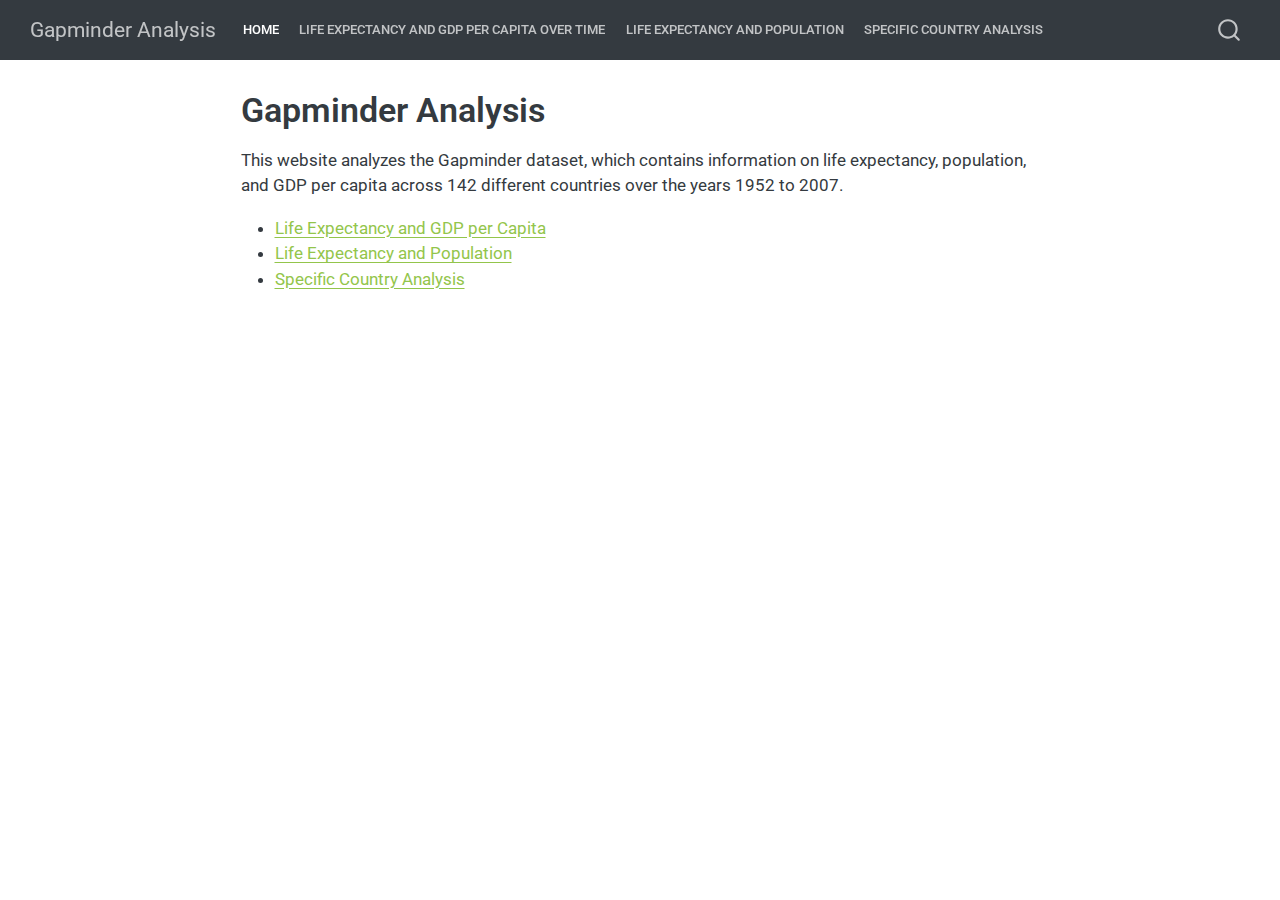
==== docs/index.html @ 9f338d7b "Rendered Quarto website and added docs folder" ====
<!DOCTYPE html>
<html xmlns="http://www.w3.org/1999/xhtml" lang="en" xml:lang="en"><head>

<meta charset="utf-8">
<meta name="generator" content="quarto-1.6.40">

<meta name="viewport" content="width=device-width, initial-scale=1.0, user-scalable=yes">


<title>Gapminder Analysis</title>
<style>
code{white-space: pre-wrap;}
span.smallcaps{font-variant: small-caps;}
div.columns{display: flex; gap: min(4vw, 1.5em);}
div.column{flex: auto; overflow-x: auto;}
div.hanging-indent{margin-left: 1.5em; text-indent: -1.5em;}
ul.task-list{list-style: none;}
ul.task-list li input[type="checkbox"] {
  width: 0.8em;
  margin: 0 0.8em 0.2em -1em; /* quarto-specific, see https://github.com/quarto-dev/quarto-cli/issues/4556 */ 
  vertical-align: middle;
}
</style>


<script src="site_libs/quarto-nav/quarto-nav.js"></script>
<script src="site_libs/quarto-nav/headroom.min.js"></script>
<script src="site_libs/clipboard/clipboard.min.js"></script>
<script src="site_libs/quarto-search/autocomplete.umd.js"></script>
<script src="site_libs/quarto-search/fuse.min.js"></script>
<script src="site_libs/quarto-search/quarto-search.js"></script>
<meta name="quarto:offset" content="./">
<script src="site_libs/quarto-html/quarto.js"></script>
<script src="site_libs/quarto-html/popper.min.js"></script>
<script src="site_libs/quarto-html/tippy.umd.min.js"></script>
<script src="site_libs/quarto-html/anchor.min.js"></script>
<link href="site_libs/quarto-html/tippy.css" rel="stylesheet">
<link href="site_libs/quarto-html/quarto-syntax-highlighting-549806ee2085284f45b00abea8c6df48.css" rel="stylesheet" id="quarto-text-highlighting-styles">
<script src="site_libs/bootstrap/bootstrap.min.js"></script>
<link href="site_libs/bootstrap/bootstrap-icons.css" rel="stylesheet">
<link href="site_libs/bootstrap/bootstrap-7ad6542725e80d1433b1f8ee26c2a1fc.min.css" rel="stylesheet" append-hash="true" id="quarto-bootstrap" data-mode="light">
<script id="quarto-search-options" type="application/json">{
  "location": "navbar",
  "copy-button": false,
  "collapse-after": 3,
  "panel-placement": "end",
  "type": "overlay",
  "limit": 50,
  "keyboard-shortcut": [
    "f",
    "/",
    "s"
  ],
  "show-item-context": false,
  "language": {
    "search-no-results-text": "No results",
    "search-matching-documents-text": "matching documents",
    "search-copy-link-title": "Copy link to search",
    "search-hide-matches-text": "Hide additional matches",
    "search-more-match-text": "more match in this document",
    "search-more-matches-text": "more matches in this document",
    "search-clear-button-title": "Clear",
    "search-text-placeholder": "",
    "search-detached-cancel-button-title": "Cancel",
    "search-submit-button-title": "Submit",
    "search-label": "Search"
  }
}</script>


</head>

<body class="nav-fixed fullcontent">

<div id="quarto-search-results"></div>
  <header id="quarto-header" class="headroom fixed-top">
    <nav class="navbar navbar-expand-lg " data-bs-theme="dark">
      <div class="navbar-container container-fluid">
      <div class="navbar-brand-container mx-auto">
    <a class="navbar-brand" href="./index.html">
    <span class="navbar-title">Gapminder Analysis</span>
    </a>
  </div>
            <div id="quarto-search" class="" title="Search"></div>
          <button class="navbar-toggler" type="button" data-bs-toggle="collapse" data-bs-target="#navbarCollapse" aria-controls="navbarCollapse" role="menu" aria-expanded="false" aria-label="Toggle navigation" onclick="if (window.quartoToggleHeadroom) { window.quartoToggleHeadroom(); }">
  <span class="navbar-toggler-icon"></span>
</button>
          <div class="collapse navbar-collapse" id="navbarCollapse">
            <ul class="navbar-nav navbar-nav-scroll me-auto">
  <li class="nav-item">
    <a class="nav-link active" href="./index.html" aria-current="page"> 
<span class="menu-text">Home</span></a>
  </li>  
  <li class="nav-item">
    <a class="nav-link" href="./life-gdp.html"> 
<span class="menu-text">Life Expectancy and GDP per Capita over Time</span></a>
  </li>  
  <li class="nav-item">
    <a class="nav-link" href="./life-population.html"> 
<span class="menu-text">Life Expectancy and Population</span></a>
  </li>  
  <li class="nav-item">
    <a class="nav-link" href="./specific-country.html"> 
<span class="menu-text">Specific Country Analysis</span></a>
  </li>  
</ul>
          </div> <!-- /navcollapse -->
            <div class="quarto-navbar-tools">
</div>
      </div> <!-- /container-fluid -->
    </nav>
</header>
<!-- content -->
<div id="quarto-content" class="quarto-container page-columns page-rows-contents page-layout-article page-navbar">
<!-- sidebar -->
<!-- margin-sidebar -->
    
<!-- main -->
<main class="content" id="quarto-document-content">

<header id="title-block-header" class="quarto-title-block default">
<div class="quarto-title">
<h1 class="title">Gapminder Analysis</h1>
</div>



<div class="quarto-title-meta">

    
  
    
  </div>
  


</header>


<p>This website analyzes the Gapminder dataset, which contains information on life expectancy, population, and GDP per capita across 142 different countries over the years 1952 to 2007.</p>
<ul>
<li><a href="./life-gdp.html">Life Expectancy and GDP per Capita</a></li>
<li><a href="./life-population.html">Life Expectancy and Population</a></li>
<li><a href="./specific-country.html">Specific Country Analysis</a></li>
</ul>



</main> <!-- /main -->
<script id="quarto-html-after-body" type="application/javascript">
window.document.addEventListener("DOMContentLoaded", function (event) {
  const toggleBodyColorMode = (bsSheetEl) => {
    const mode = bsSheetEl.getAttribute("data-mode");
    const bodyEl = window.document.querySelector("body");
    if (mode === "dark") {
      bodyEl.classList.add("quarto-dark");
      bodyEl.classList.remove("quarto-light");
    } else {
      bodyEl.classList.add("quarto-light");
      bodyEl.classList.remove("quarto-dark");
    }
  }
  const toggleBodyColorPrimary = () => {
    const bsSheetEl = window.document.querySelector("link#quarto-bootstrap");
    if (bsSheetEl) {
      toggleBodyColorMode(bsSheetEl);
    }
  }
  toggleBodyColorPrimary();  
  const icon = "";
  const anchorJS = new window.AnchorJS();
  anchorJS.options = {
    placement: 'right',
    icon: icon
  };
  anchorJS.add('.anchored');
  const isCodeAnnotation = (el) => {
    for (const clz of el.classList) {
      if (clz.startsWith('code-annotation-')) {                     
        return true;
      }
    }
    return false;
  }
  const onCopySuccess = function(e) {
    // button target
    const button = e.trigger;
    // don't keep focus
    button.blur();
    // flash "checked"
    button.classList.add('code-copy-button-checked');
    var currentTitle = button.getAttribute("title");
    button.setAttribute("title", "Copied!");
    let tooltip;
    if (window.bootstrap) {
      button.setAttribute("data-bs-toggle", "tooltip");
      button.setAttribute("data-bs-placement", "left");
      button.setAttribute("data-bs-title", "Copied!");
      tooltip = new bootstrap.Tooltip(button, 
        { trigger: "manual", 
          customClass: "code-copy-button-tooltip",
          offset: [0, -8]});
      tooltip.show();    
    }
    setTimeout(function() {
      if (tooltip) {
        tooltip.hide();
        button.removeAttribute("data-bs-title");
        button.removeAttribute("data-bs-toggle");
        button.removeAttribute("data-bs-placement");
      }
      button.setAttribute("title", currentTitle);
      button.classList.remove('code-copy-button-checked');
    }, 1000);
    // clear code selection
    e.clearSelection();
  }
  const getTextToCopy = function(trigger) {
      const codeEl = trigger.previousElementSibling.cloneNode(true);
      for (const childEl of codeEl.children) {
        if (isCodeAnnotation(childEl)) {
          childEl.remove();
        }
      }
      return codeEl.innerText;
  }
  const clipboard = new window.ClipboardJS('.code-copy-button:not([data-in-quarto-modal])', {
    text: getTextToCopy
  });
  clipboard.on('success', onCopySuccess);
  if (window.document.getElementById('quarto-embedded-source-code-modal')) {
    const clipboardModal = new window.ClipboardJS('.code-copy-button[data-in-quarto-modal]', {
      text: getTextToCopy,
      container: window.document.getElementById('quarto-embedded-source-code-modal')
    });
    clipboardModal.on('success', onCopySuccess);
  }
    var localhostRegex = new RegExp(/^(?:http|https):\/\/localhost\:?[0-9]*\//);
    var mailtoRegex = new RegExp(/^mailto:/);
      var filterRegex = new RegExp('/' + window.location.host + '/');
    var isInternal = (href) => {
        return filterRegex.test(href) || localhostRegex.test(href) || mailtoRegex.test(href);
    }
    // Inspect non-navigation links and adorn them if external
 	var links = window.document.querySelectorAll('a[href]:not(.nav-link):not(.navbar-brand):not(.toc-action):not(.sidebar-link):not(.sidebar-item-toggle):not(.pagination-link):not(.no-external):not([aria-hidden]):not(.dropdown-item):not(.quarto-navigation-tool):not(.about-link)');
    for (var i=0; i<links.length; i++) {
      const link = links[i];
      if (!isInternal(link.href)) {
        // undo the damage that might have been done by quarto-nav.js in the case of
        // links that we want to consider external
        if (link.dataset.originalHref !== undefined) {
          link.href = link.dataset.originalHref;
        }
      }
    }
  function tippyHover(el, contentFn, onTriggerFn, onUntriggerFn) {
    const config = {
      allowHTML: true,
      maxWidth: 500,
      delay: 100,
      arrow: false,
      appendTo: function(el) {
          return el.parentElement;
      },
      interactive: true,
      interactiveBorder: 10,
      theme: 'quarto',
      placement: 'bottom-start',
    };
    if (contentFn) {
      config.content = contentFn;
    }
    if (onTriggerFn) {
      config.onTrigger = onTriggerFn;
    }
    if (onUntriggerFn) {
      config.onUntrigger = onUntriggerFn;
    }
    window.tippy(el, config); 
  }
  const noterefs = window.document.querySelectorAll('a[role="doc-noteref"]');
  for (var i=0; i<noterefs.length; i++) {
    const ref = noterefs[i];
    tippyHover(ref, function() {
      // use id or data attribute instead here
      let href = ref.getAttribute('data-footnote-href') || ref.getAttribute('href');
      try { href = new URL(href).hash; } catch {}
      const id = href.replace(/^#\/?/, "");
      const note = window.document.getElementById(id);
      if (note) {
        return note.innerHTML;
      } else {
        return "";
      }
    });
  }
  const xrefs = window.document.querySelectorAll('a.quarto-xref');
  const processXRef = (id, note) => {
    // Strip column container classes
    const stripColumnClz = (el) => {
      el.classList.remove("page-full", "page-columns");
      if (el.children) {
        for (const child of el.children) {
          stripColumnClz(child);
        }
      }
    }
    stripColumnClz(note)
    if (id === null || id.startsWith('sec-')) {
      // Special case sections, only their first couple elements
      const container = document.createElement("div");
      if (note.children && note.children.length > 2) {
        container.appendChild(note.children[0].cloneNode(true));
        for (let i = 1; i < note.children.length; i++) {
          const child = note.children[i];
          if (child.tagName === "P" && child.innerText === "") {
            continue;
          } else {
            container.appendChild(child.cloneNode(true));
            break;
          }
        }
        if (window.Quarto?.typesetMath) {
          window.Quarto.typesetMath(container);
        }
        return container.innerHTML
      } else {
        if (window.Quarto?.typesetMath) {
          window.Quarto.typesetMath(note);
        }
        return note.innerHTML;
      }
    } else {
      // Remove any anchor links if they are present
      const anchorLink = note.querySelector('a.anchorjs-link');
      if (anchorLink) {
        anchorLink.remove();
      }
      if (window.Quarto?.typesetMath) {
        window.Quarto.typesetMath(note);
      }
      if (note.classList.contains("callout")) {
        return note.outerHTML;
      } else {
        return note.innerHTML;
      }
    }
  }
  for (var i=0; i<xrefs.length; i++) {
    const xref = xrefs[i];
    tippyHover(xref, undefined, function(instance) {
      instance.disable();
      let url = xref.getAttribute('href');
      let hash = undefined; 
      if (url.startsWith('#')) {
        hash = url;
      } else {
        try { hash = new URL(url).hash; } catch {}
      }
      if (hash) {
        const id = hash.replace(/^#\/?/, "");
        const note = window.document.getElementById(id);
        if (note !== null) {
          try {
            const html = processXRef(id, note.cloneNode(true));
            instance.setContent(html);
          } finally {
            instance.enable();
            instance.show();
          }
        } else {
          // See if we can fetch this
          fetch(url.split('#')[0])
          .then(res => res.text())
          .then(html => {
            const parser = new DOMParser();
            const htmlDoc = parser.parseFromString(html, "text/html");
            const note = htmlDoc.getElementById(id);
            if (note !== null) {
              const html = processXRef(id, note);
              instance.setContent(html);
            } 
          }).finally(() => {
            instance.enable();
            instance.show();
          });
        }
      } else {
        // See if we can fetch a full url (with no hash to target)
        // This is a special case and we should probably do some content thinning / targeting
        fetch(url)
        .then(res => res.text())
        .then(html => {
          const parser = new DOMParser();
          const htmlDoc = parser.parseFromString(html, "text/html");
          const note = htmlDoc.querySelector('main.content');
          if (note !== null) {
            // This should only happen for chapter cross references
            // (since there is no id in the URL)
            // remove the first header
            if (note.children.length > 0 && note.children[0].tagName === "HEADER") {
              note.children[0].remove();
            }
            const html = processXRef(null, note);
            instance.setContent(html);
          } 
        }).finally(() => {
          instance.enable();
          instance.show();
        });
      }
    }, function(instance) {
    });
  }
      let selectedAnnoteEl;
      const selectorForAnnotation = ( cell, annotation) => {
        let cellAttr = 'data-code-cell="' + cell + '"';
        let lineAttr = 'data-code-annotation="' +  annotation + '"';
        const selector = 'span[' + cellAttr + '][' + lineAttr + ']';
        return selector;
      }
      const selectCodeLines = (annoteEl) => {
        const doc = window.document;
        const targetCell = annoteEl.getAttribute("data-target-cell");
        const targetAnnotation = annoteEl.getAttribute("data-target-annotation");
        const annoteSpan = window.document.querySelector(selectorForAnnotation(targetCell, targetAnnotation));
        const lines = annoteSpan.getAttribute("data-code-lines").split(",");
        const lineIds = lines.map((line) => {
          return targetCell + "-" + line;
        })
        let top = null;
        let height = null;
        let parent = null;
        if (lineIds.length > 0) {
            //compute the position of the single el (top and bottom and make a div)
            const el = window.document.getElementById(lineIds[0]);
            top = el.offsetTop;
            height = el.offsetHeight;
            parent = el.parentElement.parentElement;
          if (lineIds.length > 1) {
            const lastEl = window.document.getElementById(lineIds[lineIds.length - 1]);
            const bottom = lastEl.offsetTop + lastEl.offsetHeight;
            height = bottom - top;
          }
          if (top !== null && height !== null && parent !== null) {
            // cook up a div (if necessary) and position it 
            let div = window.document.getElementById("code-annotation-line-highlight");
            if (div === null) {
              div = window.document.createElement("div");
              div.setAttribute("id", "code-annotation-line-highlight");
              div.style.position = 'absolute';
              parent.appendChild(div);
            }
            div.style.top = top - 2 + "px";
            div.style.height = height + 4 + "px";
            div.style.left = 0;
            let gutterDiv = window.document.getElementById("code-annotation-line-highlight-gutter");
            if (gutterDiv === null) {
              gutterDiv = window.document.createElement("div");
              gutterDiv.setAttribute("id", "code-annotation-line-highlight-gutter");
              gutterDiv.style.position = 'absolute';
              const codeCell = window.document.getElementById(targetCell);
              const gutter = codeCell.querySelector('.code-annotation-gutter');
              gutter.appendChild(gutterDiv);
            }
            gutterDiv.style.top = top - 2 + "px";
            gutterDiv.style.height = height + 4 + "px";
          }
          selectedAnnoteEl = annoteEl;
        }
      };
      const unselectCodeLines = () => {
        const elementsIds = ["code-annotation-line-highlight", "code-annotation-line-highlight-gutter"];
        elementsIds.forEach((elId) => {
          const div = window.document.getElementById(elId);
          if (div) {
            div.remove();
          }
        });
        selectedAnnoteEl = undefined;
      };
        // Handle positioning of the toggle
    window.addEventListener(
      "resize",
      throttle(() => {
        elRect = undefined;
        if (selectedAnnoteEl) {
          selectCodeLines(selectedAnnoteEl);
        }
      }, 10)
    );
    function throttle(fn, ms) {
    let throttle = false;
    let timer;
      return (...args) => {
        if(!throttle) { // first call gets through
            fn.apply(this, args);
            throttle = true;
        } else { // all the others get throttled
            if(timer) clearTimeout(timer); // cancel #2
            timer = setTimeout(() => {
              fn.apply(this, args);
              timer = throttle = false;
            }, ms);
        }
      };
    }
      // Attach click handler to the DT
      const annoteDls = window.document.querySelectorAll('dt[data-target-cell]');
      for (const annoteDlNode of annoteDls) {
        annoteDlNode.addEventListener('click', (event) => {
          const clickedEl = event.target;
          if (clickedEl !== selectedAnnoteEl) {
            unselectCodeLines();
            const activeEl = window.document.querySelector('dt[data-target-cell].code-annotation-active');
            if (activeEl) {
              activeEl.classList.remove('code-annotation-active');
            }
            selectCodeLines(clickedEl);
            clickedEl.classList.add('code-annotation-active');
          } else {
            // Unselect the line
            unselectCodeLines();
            clickedEl.classList.remove('code-annotation-active');
          }
        });
      }
  const findCites = (el) => {
    const parentEl = el.parentElement;
    if (parentEl) {
      const cites = parentEl.dataset.cites;
      if (cites) {
        return {
          el,
          cites: cites.split(' ')
        };
      } else {
        return findCites(el.parentElement)
      }
    } else {
      return undefined;
    }
  };
  var bibliorefs = window.document.querySelectorAll('a[role="doc-biblioref"]');
  for (var i=0; i<bibliorefs.length; i++) {
    const ref = bibliorefs[i];
    const citeInfo = findCites(ref);
    if (citeInfo) {
      tippyHover(citeInfo.el, function() {
        var popup = window.document.createElement('div');
        citeInfo.cites.forEach(function(cite) {
          var citeDiv = window.document.createElement('div');
          citeDiv.classList.add('hanging-indent');
          citeDiv.classList.add('csl-entry');
          var biblioDiv = window.document.getElementById('ref-' + cite);
          if (biblioDiv) {
            citeDiv.innerHTML = biblioDiv.innerHTML;
          }
          popup.appendChild(citeDiv);
        });
        return popup.innerHTML;
      });
    }
  }
});
</script>
</div> <!-- /content -->




</body></html>
---- docs/site_libs/quarto-html/tippy.css ----
.tippy-box[data-animation=fade][data-state=hidden]{opacity:0}[data-tippy-root]{max-width:calc(100vw - 10px)}.tippy-box{position:relative;background-color:#333;color:#fff;border-radius:4px;font-size:14px;line-height:1.4;white-space:normal;outline:0;transition-property:transform,visibility,opacity}.tippy-box[data-placement^=top]>.tippy-arrow{bottom:0}.tippy-box[data-placement^=top]>.tippy-arrow:before{bottom:-7px;left:0;border-width:8px 8px 0;border-top-color:initial;transform-origin:center top}.tippy-box[data-placement^=bottom]>.tippy-arrow{top:0}.tippy-box[data-placement^=bottom]>.tippy-arrow:before{top:-7px;left:0;border-width:0 8px 8px;border-bottom-color:initial;transform-origin:center bottom}.tippy-box[data-placement^=left]>.tippy-arrow{right:0}.tippy-box[data-placement^=left]>.tippy-arrow:before{border-width:8px 0 8px 8px;border-left-color:initial;right:-7px;transform-origin:center left}.tippy-box[data-placement^=right]>.tippy-arrow{left:0}.tippy-box[data-placement^=right]>.tippy-arrow:before{left:-7px;border-width:8px 8px 8px 0;border-right-color:initial;transform-origin:center right}.tippy-box[data-inertia][data-state=visible]{transition-timing-function:cubic-bezier(.54,1.5,.38,1.11)}.tippy-arrow{width:16px;height:16px;color:#333}.tippy-arrow:before{content:"";position:absolute;border-color:transparent;border-style:solid}.tippy-content{position:relative;padding:5px 9px;z-index:1}
---- docs/site_libs/quarto-html/quarto-syntax-highlighting-549806ee2085284f45b00abea8c6df48.css ----
/* quarto syntax highlight colors */
:root {
  --quarto-hl-ot-color: #003B4F;
  --quarto-hl-at-color: #657422;
  --quarto-hl-ss-color: #20794D;
  --quarto-hl-an-color: #5E5E5E;
  --quarto-hl-fu-color: #4758AB;
  --quarto-hl-st-color: #20794D;
  --quarto-hl-cf-color: #003B4F;
  --quarto-hl-op-color: #5E5E5E;
  --quarto-hl-er-color: #AD0000;
  --quarto-hl-bn-color: #AD0000;
  --quarto-hl-al-color: #AD0000;
  --quarto-hl-va-color: #111111;
  --quarto-hl-bu-color: inherit;
  --quarto-hl-ex-color: inherit;
  --quarto-hl-pp-color: #AD0000;
  --quarto-hl-in-color: #5E5E5E;
  --quarto-hl-vs-color: #20794D;
  --quarto-hl-wa-color: #5E5E5E;
  --quarto-hl-do-color: #5E5E5E;
  --quarto-hl-im-color: #00769E;
  --quarto-hl-ch-color: #20794D;
  --quarto-hl-dt-color: #AD0000;
  --quarto-hl-fl-color: #AD0000;
  --quarto-hl-co-color: #5E5E5E;
  --quarto-hl-cv-color: #5E5E5E;
  --quarto-hl-cn-color: #8f5902;
  --quarto-hl-sc-color: #5E5E5E;
  --quarto-hl-dv-color: #AD0000;
  --quarto-hl-kw-color: #003B4F;
}

/* other quarto variables */
:root {
  --quarto-font-monospace: SFMono-Regular, Menlo, Monaco, Consolas, "Liberation Mono", "Courier New", monospace;
}

pre > code.sourceCode > span {
  color: #003B4F;
}

code span {
  color: #003B4F;
}

code.sourceCode > span {
  color: #003B4F;
}

div.sourceCode,
div.sourceCode pre.sourceCode {
  color: #003B4F;
}

code span.ot {
  color: #003B4F;
  font-style: inherit;
}

code span.at {
  color: #657422;
  font-style: inherit;
}

code span.ss {
  color: #20794D;
  font-style: inherit;
}

code span.an {
  color: #5E5E5E;
  font-style: inherit;
}

code span.fu {
  color: #4758AB;
  font-style: inherit;
}

code span.st {
  color: #20794D;
  font-style: inherit;
}

code span.cf {
  color: #003B4F;
  font-weight: bold;
  font-style: inherit;
}

code span.op {
  color: #5E5E5E;
  font-style: inherit;
}

code span.er {
  color: #AD0000;
  font-style: inherit;
}

code span.bn {
  color: #AD0000;
  font-style: inherit;
}

code span.al {
  color: #AD0000;
  font-style: inherit;
}

code span.va {
  color: #111111;
  font-style: inherit;
}

code span.bu {
  font-style: inherit;
}

code span.ex {
  font-style: inherit;
}

code span.pp {
  color: #AD0000;
  font-style: inherit;
}

code span.in {
  color: #5E5E5E;
  font-style: inherit;
}

code span.vs {
  color: #20794D;
  font-style: inherit;
}

code span.wa {
  color: #5E5E5E;
  font-style: italic;
}

code span.do {
  color: #5E5E5E;
  font-style: italic;
}

code span.im {
  color: #00769E;
  font-style: inherit;
}

code span.ch {
  color: #20794D;
  font-style: inherit;
}

code span.dt {
  color: #AD0000;
  font-style: inherit;
}

code span.fl {
  color: #AD0000;
  font-style: inherit;
}

code span.co {
  color: #5E5E5E;
  font-style: inherit;
}

code span.cv {
  color: #5E5E5E;
  font-style: italic;
}

code span.cn {
  color: #8f5902;
  font-style: inherit;
}

code span.sc {
  color: #5E5E5E;
  font-style: inherit;
}

code span.dv {
  color: #AD0000;
  font-style: inherit;
}

code span.kw {
  color: #003B4F;
  font-weight: bold;
  font-style: inherit;
}

.prevent-inlining {
  content: "</";
}

/*# sourceMappingURL=ae99138f4fbc2fb4c9f5e5cd69c22459.css.map */
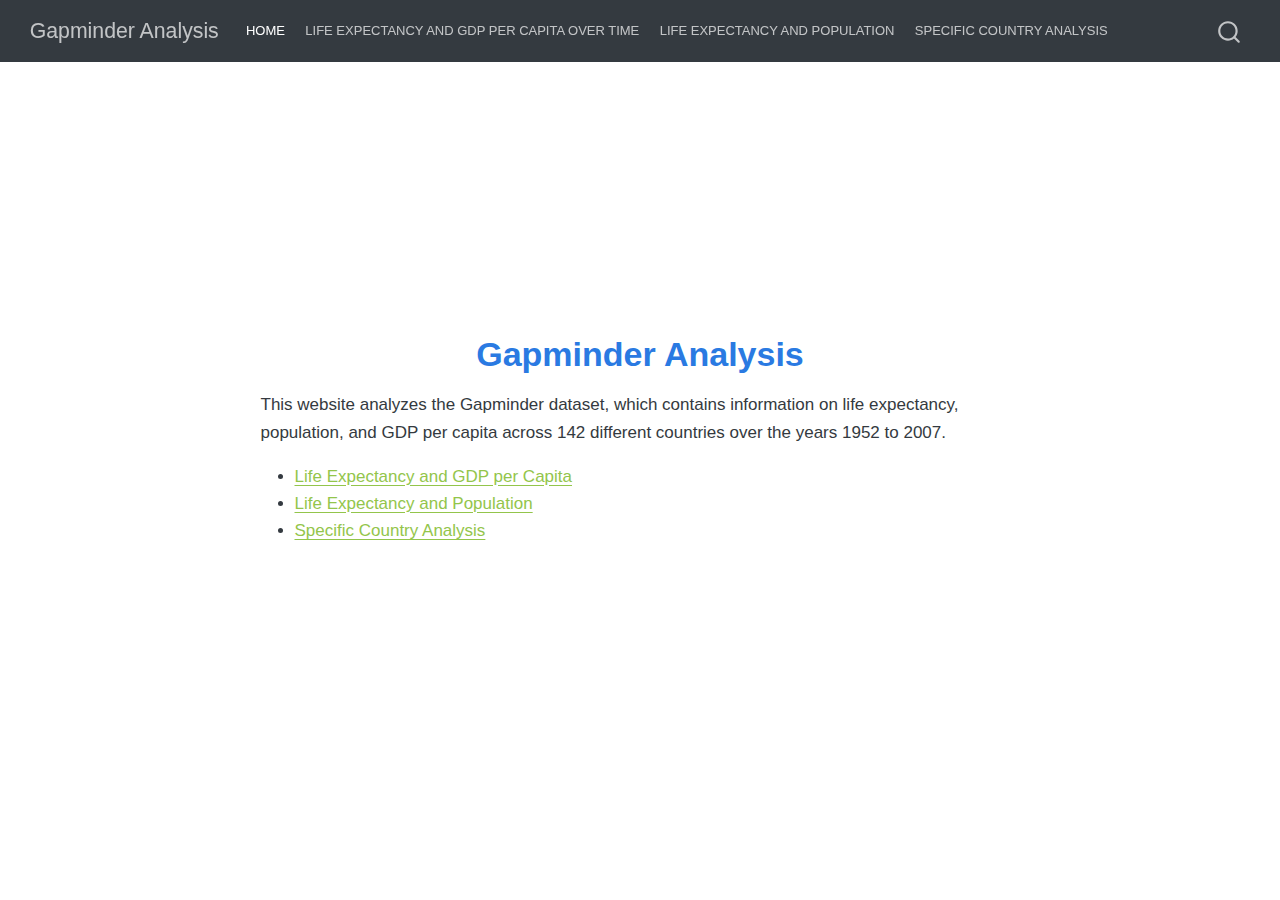
==== commit 6269cfac: "Added a styles.css file to enhance website" ====
--- a/docs/index.html
+++ b/docs/index.html
@@ -68,6 +68,7 @@
 }</script>
 
 
+<link rel="stylesheet" href="styles.css">
 </head>
 
 <body class="nav-fixed fullcontent">
--- a/docs/styles.css
+++ b/docs/styles.css
@@ -0,0 +1,13 @@
+body {
+    font-family: Arial, sans-serif;
+    line-height: 1.6;
+}
+h1 {
+    color: #2a7ae2;
+    text-align: center;
+}
+.content {
+    max-width: 800px;
+    margin: auto;
+    padding: 20px;
+}
